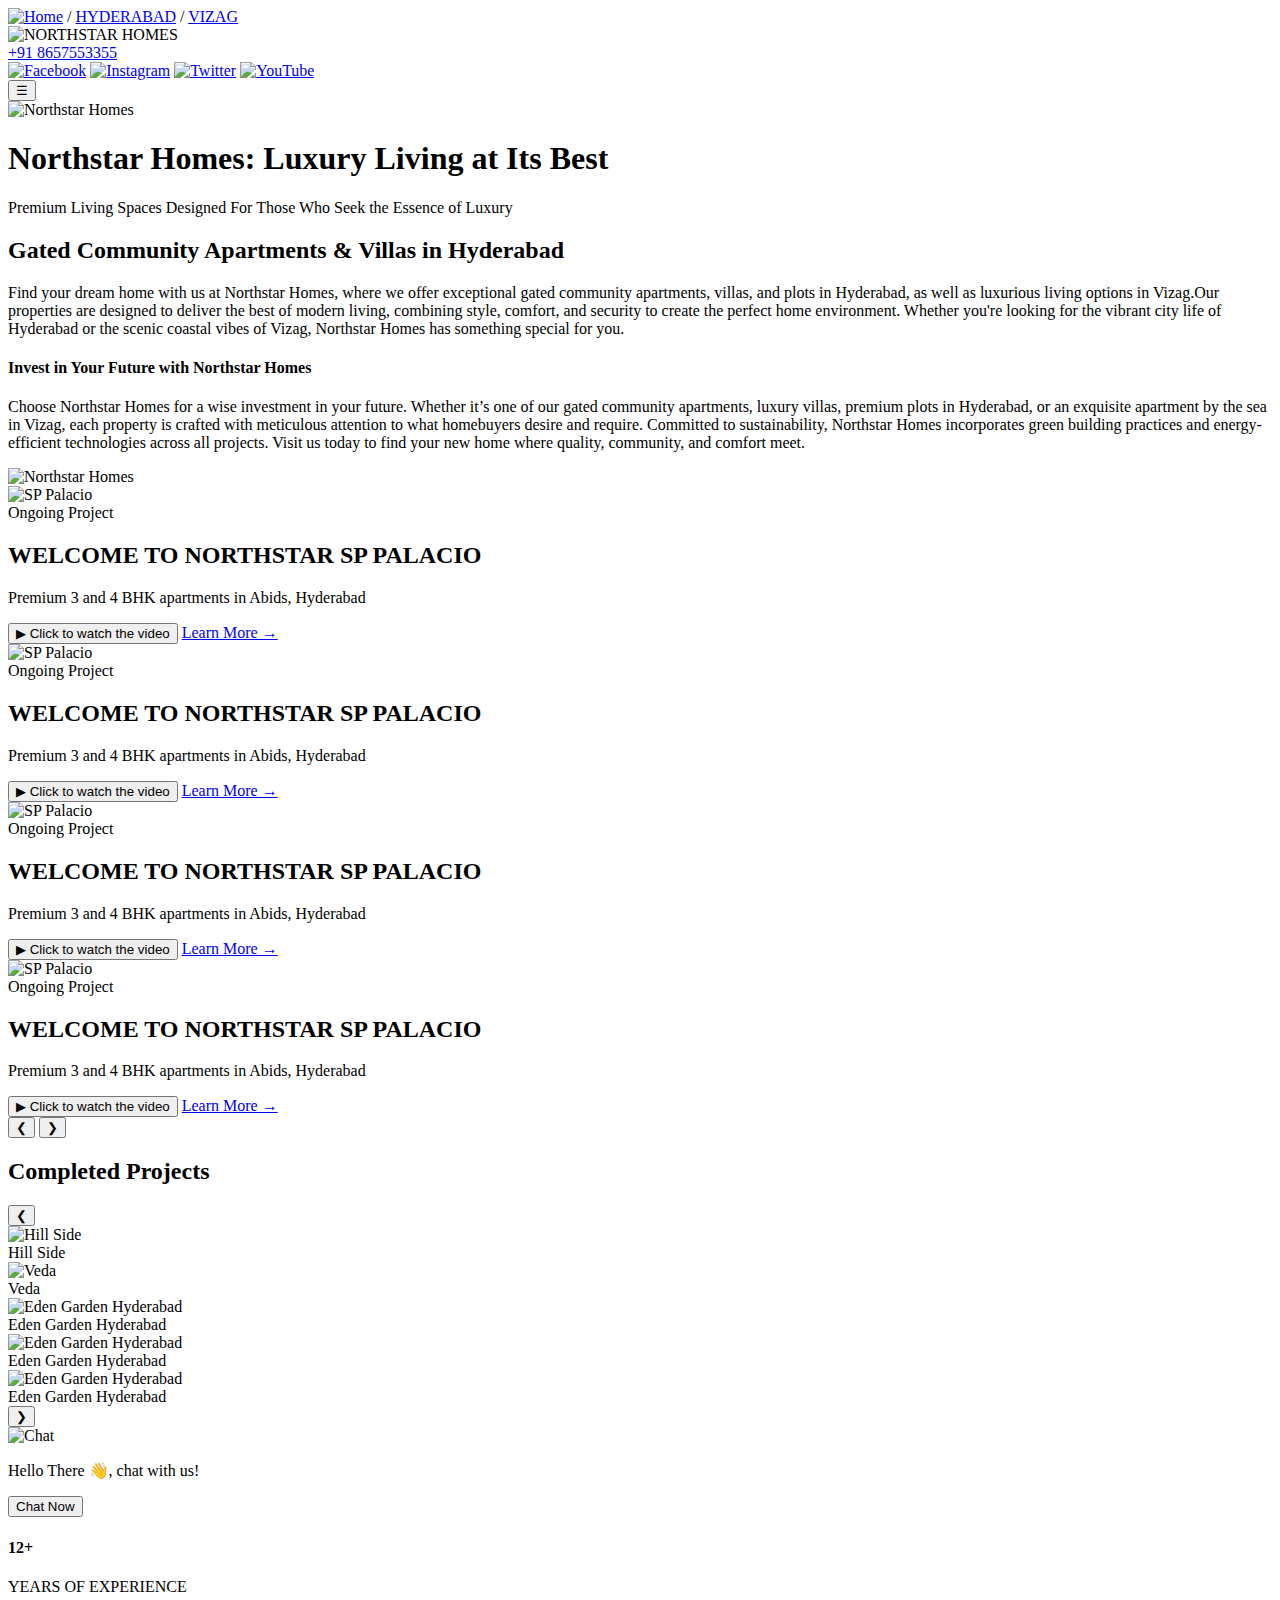
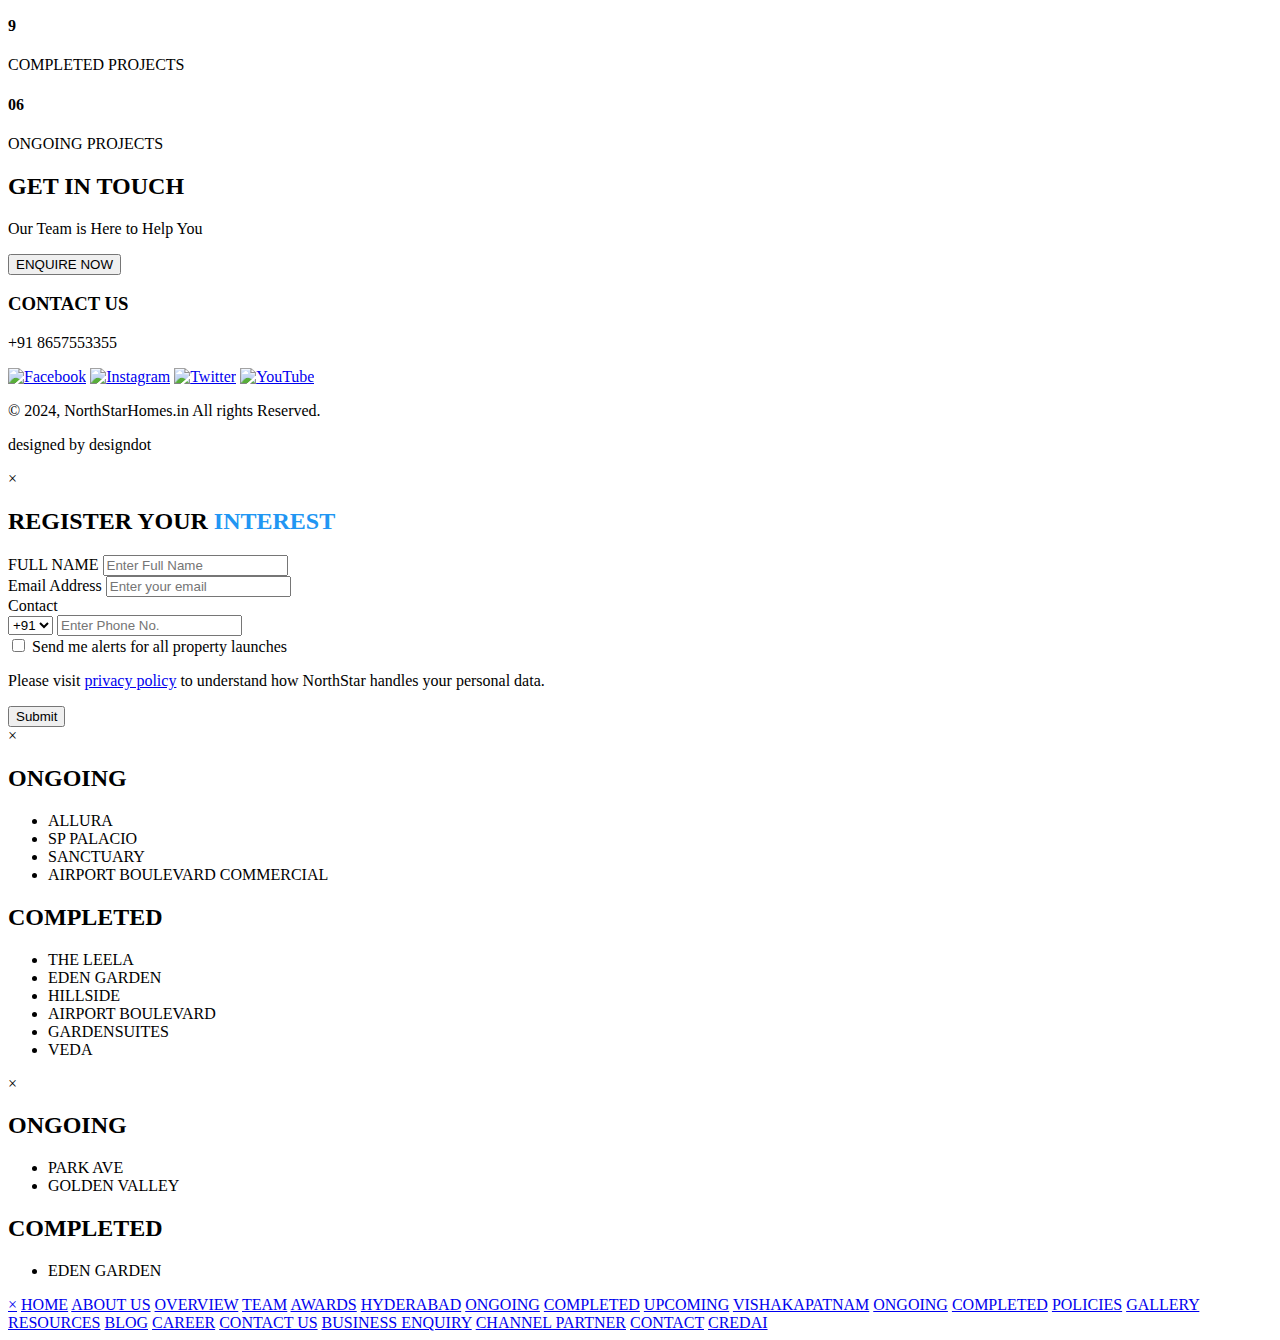
==== index.html @ 2dc0ac7d "Update index.html" ====
<!DOCTYPE html>
<html lang="en">
<head>
    <meta charset="UTF-8">
    <meta name="description" content="Northstar Homes offers luxury living spaces in Hyderabad and Vizag. Explore our premium gated community apartments, villas, and plots.">
    <meta name="keywords" content="Northstar Homes, luxury apartments, gated community, Hyderabad, Vizag, premium villas">
    <meta name="viewport" content="width=device-width, initial-scale=1.0">
    <meta property="og:title" content="Northstar Homes: Luxury Living at Its Best">
    <meta property="og:description" content="Premium Living Spaces Designed For Those Who Seek the Essence of Luxury in Hyderabad and Vizag">
    <meta property="og:image" content="https://www.northstarhomes.in/nothstar-logo_1.png">
    <meta property="og:url" content="https://www.northstarhomes.in">
    <meta property="og:type" content="website">
    <title>Northstar Homes: Luxury Living at Its Best</title>
    <link rel="stylesheet" href="star.css">
    <link rel="canonical" href="https://www.northstarhomes.in/index.html" />
    
</head>
<body>
    <header>
       
        <nav class="main-nav">
            <div class="nav-left">
             
                <a href="#" class="home-icon"><img src="home.png" alt="Home"></a>
                <span class="separator">/</span>
                <a href="hyderabad.html" id="hyderabad-link">HYDERABAD</a>
                
                
                <span class="separator">/</span>
                <a href="vizag.html" id="vizag-link">VIZAG</a>
            </div>
            <div class="nav-center">
                <img src="nothstar-logo_1.png" alt="NORTHSTAR HOMES" class="logo">
            </div>
            <div class="nav-right">
                <a href="tel:+918657553355" class="phone-number">+91 8657553355</a>
                <div class="social-icons">
                    <a href="#" class="social-icon"><img src="Face book logo.png" alt="Facebook"></a>
                    <a href="#" class="social-icon"><img src="Instagram-logo.png" alt="Instagram"></a>
                    <a href="#" class="social-icon"><img src="Twitter-logo.png" alt="Twitter"></a>
                    <a href="#" class="social-icon"><img src="Youtube-logo.png" alt="YouTube"></a>
                </div>
                <button class="menu-toggle">☰</button>
            </div>
        </nav>
         <section id="hero">
            <img src="nothstar-logo_1.png" alt="Northstar Homes" class="northstar-logo">
            
            
            <h1>Northstar Homes: Luxury Living at Its Best</h1>
            <p>Premium Living Spaces Designed For Those Who Seek the Essence of Luxury</p>
        </section>
    </header>

    <main>
       
        <section id="about">
            <div class="about-content">
                <div class="about-text">
                    <h2>Gated Community Apartments & Villas in Hyderabad</h2>
                    <p>Find your dream home with us at Northstar Homes, where we offer exceptional gated community apartments, villas, and plots in Hyderabad, as well as luxurious living options in Vizag.Our properties are designed to deliver the best of modern living, combining style, comfort, and security to create the perfect home environment. Whether you're looking for the vibrant city life of Hyderabad or the scenic coastal vibes of Vizag, Northstar Homes has something special for you.</p>
                    <h4>Invest in Your Future with Northstar Homes</h4>
                    <p>Choose Northstar Homes for a wise investment in your future. Whether it’s one of our gated community apartments, luxury villas, premium plots in Hyderabad, or an exquisite apartment by the sea in Vizag, each property is crafted with meticulous attention to what homebuyers desire and require. Committed to sustainability, Northstar Homes incorporates green building practices and energy-efficient technologies across all projects.

                        Visit us today to find your new home where quality, community, and comfort meet.</p>
                </div>
                <div class="about-image">
                    <img src="sec-one-img-_1_-.png" alt="Northstar Homes" class="northstar-home">
                </div>
            </div>
        </section>
       
        <section id="projects">
            <div class="carousel-container">
                <div class="carousel-track">
                    <div class="project-slide">
                        <img src="golden building.png" alt="SP Palacio" class="project-image">
                        <div class="project-info">
                            <span class="project-status">Ongoing Project</span>
                            <h2>WELCOME TO NORTHSTAR SP PALACIO</h2>
                            <p>Premium 3 and 4 BHK apartments in Abids, Hyderabad</p>
                            <div class="project-actions">
                                <button class="video-btn">
                                    <span class="play-icon">▶</span>
                                    Click to watch the video
                                </button>
                                <a href="#" class="learn-more-btn">Learn More →</a>
                            </div>
                        </div>
                    </div>
                    <div class="project-slide">
                        <img src="c2.png" alt="SP Palacio" class="project-image">
                        <div class="project-info">
                            <span class="project-status">Ongoing Project</span>
                            <h2>WELCOME TO NORTHSTAR SP PALACIO</h2>
                            <p>Premium 3 and 4 BHK apartments in Abids, Hyderabad</p>
                            <div class="project-actions">
                                <button class="video-btn">
                                    <span class="play-icon">▶</span>
                                    Click to watch the video
                                </button>
                                <a href="#" class="learn-more-btn">Learn More →</a>
                            </div>
                        </div>
                    </div>
                    <div class="project-slide">
                        <img src="c3.png" alt="SP Palacio" class="project-image">
                        <div class="project-info">
                            <span class="project-status">Ongoing Project</span>
                            <h2>WELCOME TO NORTHSTAR SP PALACIO</h2>
                            <p>Premium 3 and 4 BHK apartments in Abids, Hyderabad</p>
                            <div class="project-actions">
                                <button class="video-btn">
                                    <span class="play-icon">▶</span>
                                    Click to watch the video
                                </button>
                                <a href="#" class="learn-more-btn">Learn More →</a>
                            </div>
                        </div>
                    </div>
                    <div class="project-slide">
                        <img src="c4.png" alt="SP Palacio" class="project-image">
                        <div class="project-info">
                            <span class="project-status">Ongoing Project</span>
                            <h2>WELCOME TO NORTHSTAR SP PALACIO</h2>
                            <p>Premium 3 and 4 BHK apartments in Abids, Hyderabad</p>
                            <div class="project-actions">
                                <button class="video-btn">
                                    <span class="play-icon">▶</span>
                                    Click to watch the video
                                </button>
                                <a href="#" class="learn-more-btn">Learn More →</a>
                            </div>
                        </div>
                    </div>
                    <!-- Add more project slides as needed -->
                </div>
                <button class="carousel-button prev">❮</button>
                <button class="carousel-button next">❯</button>
            </div>
        </section>
        <section id="completed-projects">
            <h2>Completed Projects</h2>
            <div class="projects-carousel">
                <button class="carousel-arrow prev">❮</button>
                <div class="carousel-container">
                    <div class="carousel-track">
                        <div class="project-card">
                            <img src="1.png" alt="Hill Side">
                            <div class="project-title">Hill Side</div>
                        </div>
                        <div class="project-card">
                            <img src="2.png" alt="Veda">
                            <div class="project-title">Veda</div>
                        </div>
                        <div class="project-card">
                            <img src="3.png" alt="Eden Garden Hyderabad">
                            <div class="project-title">Eden Garden Hyderabad</div>
                        </div>
                        <div class="project-card">
                            <img src="4.png" alt="Eden Garden Hyderabad">
                            <div class="project-title">Eden Garden Hyderabad</div>
                        </div>
                        <div class="project-card">
                            <img src="5.png" alt="Eden Garden Hyderabad">
                            <div class="project-title">Eden Garden Hyderabad</div>
                        </div>
                        <!-- Add more project cards as needed -->
                    </div>
                </div>
                <button class="carousel-arrow next">❯</button>
            </div>
            <div class="chat-bot">
                <div class="chat-icon">
                  <img src="chat bot icon.png" alt="Chat">
                </div>
                <div class="chat-popup">
                  <p>Hello There 👋, chat with us!</p>
                  <button class="chat-button">Chat Now</button>
                </div>
              </div>
            
        </section>




        

        <section id="stats">
            <div class="stat">
                <h4>12+</h4>
                <p>YEARS OF EXPERIENCE</p>
            </div>
            <div class="stat">
                <h4>9</h4>
                <p>COMPLETED PROJECTS</p>
            </div>
            <div class="stat">
                <h4>06</h4>
                <p>ONGOING PROJECTS</p>
            </div>
            <!-- Add more stats as needed -->
        </section>
    </main>
    <section id="get-in-touch">
        <h2>GET IN TOUCH</h2>
        <p>Our Team is Here to Help You</p>
        <button class="enquire-btn" onclick="window.location.href='contact.html'">ENQUIRE NOW</button>
    </section>

    <footer>
        <div class="footer-content">
            <div class="contact-info">
                <h3>CONTACT US</h3>
                <p>+91 8657553355</p>
            </div>
            <div class="social-links">
                <a href="#" class="social-icon"><img src="Face book logo.png" alt="Facebook"></a>
                <a href="#" class="social-icon"><img src="Instagram-logo.png" alt="Instagram"></a>
                <a href="#" class="social-icon"><img src="Twitter-logo.png" alt="Twitter"></a>
                <a href="#" class="social-icon"><img src="youtube-logo.png" alt="YouTube"></a>
            </div>
            <p class="copyright">&copy; 2024, NorthStarHomes.in All rights Reserved.</p>
            <p class="designer">designed by designdot</p>
        </div>
       
    </footer>
    <div id="popup-overlay" class="popup-overlay">
        <div class="popup-content">
          <span class="close-btn">&times;</span>
          <h2>REGISTER YOUR <span style="color: #2196F3;">INTEREST</span></h2>
          <form id="interest-form">
            <div class="form-group">
              <label for="fullName">FULL NAME</label>
              <input type="text" id="fullName" name="fullName" placeholder="Enter Full Name" required>
            </div>
            <div class="form-group">
              <label for="email">Email Address</label>
              <input type="email" id="email" name="email" placeholder="Enter your email" required>
            </div>
            <div class="form-group">
              <label for="phone">Contact</label>
              <div class="phone-input">
                <select id="countryCode" name="countryCode">
                  <option value="+91">+91</option>
                  <!-- Add more country codes as needed -->
                </select>
                <input type="tel" id="phone" name="phone" placeholder="Enter Phone No." required>
              </div>
            </div>
            <div class="form-group">
              <label class="checkbox-container">
                <input type="checkbox" name="alerts" id="alerts">
                <span class="checkmark"></span>
                Send me alerts for all property launches
              </label>
            </div>
            <p class="privacy-policy">Please visit <a href="#">privacy policy</a> to understand how NorthStar handles your personal data.</p>
            <button type="submit" class="submit-btn">Submit</button>
          </form>
        </div>
      </div>
      <div id="projects-popup" class="popup">
        <div class="popup-content">
          <span class="close">&times;</span>
          <h2>ONGOING</h2>
          <ul>
            <li>ALLURA</li>
            <li>SP PALACIO</li>
            <li>SANCTUARY</li>
            <li>AIRPORT BOULEVARD COMMERCIAL</li>
          </ul>
          <h2>COMPLETED</h2>
          <ul>
            <li>THE LEELA</li>
            <li>EDEN GARDEN</li>
            <li>HILLSIDE</li>
            <li>AIRPORT BOULEVARD</li>
            <li>GARDENSUITES</li>
            <li>VEDA</li>
          </ul>
        </div>
      </div>
      <div id="vizag-popup" class="popup">
        <div class="popup-content">
          <span class="close">&times;</span>
          <h2>ONGOING</h2>
          <ul>
            <li>PARK AVE</li>
            <li>GOLDEN VALLEY</li>
          </ul>
          <h2>COMPLETED</h2>
          <ul>
            <li>EDEN GARDEN</li>
          </ul>
        </div>
      </div>
      <div id="side-menu" class="side-menu">
        <a href="javascript:void(0)" class="close-btn">&times;</a>
        <a href="#">HOME</a>
        <a href="#">ABOUT US</a>
        <a href="#">OVERVIEW</a>
        <a href="#">TEAM</a>
        <a href="#">AWARDS</a>
        <a href="#">HYDERABAD</a>
        <a href="#">ONGOING</a>
        <a href="#">COMPLETED</a>
        <a href="#">UPCOMING</a>
        <a href="#">VISHAKAPATNAM</a>
        <a href="#">ONGOING</a>
        <a href="#">COMPLETED</a>
        <a href="#">POLICIES</a>
        <a href="#">GALLERY</a>
        <a href="#">RESOURCES</a>
        <a href="#">BLOG</a>
        <a href="#">CAREER</a>
        <a href="#">CONTACT US</a>
        <a href="#">BUSINESS ENQUIRY</a>
        <a href="#">CHANNEL PARTNER</a>
        <a href="#">CONTACT</a>
        <a href="#">CREDAI</a>
      </div>

</body>
<script>
    document.addEventListener('DOMContentLoaded', function() {
    // Ongoing Projects Carousel
    const ongoingTrack = document.querySelector('#projects .carousel-track');
    const ongoingSlides = document.querySelectorAll('#projects .project-slide');
    const ongoingPrevButton = document.querySelector('#projects .carousel-button.prev');
    const ongoingNextButton = document.querySelector('#projects .carousel-button.next');
    
    // Completed Projects Carousel
    const completedTrack = document.querySelector('#completed-projects .carousel-track');
    const completedCards = document.querySelectorAll('#completed-projects .project-card');
    const completedPrevButton = document.querySelector('#completed-projects .carousel-arrow.prev');
    const completedNextButton = document.querySelector('#completed-projects .carousel-arrow.next');
    
    let ongoingIndex = 0;
    let completedIndex = 0;

    // Function to update ongoing projects carousel
    function updateOngoingCarousel() {
        ongoingTrack.style.transform = `translateX(-${ongoingIndex * 100}%)`;
    }

    // Function to update completed projects carousel
    function updateCompletedCarousel() {
        const cardWidth = completedCards[0].offsetWidth + 20; // 20px for margins
        completedTrack.style.transform = `translateX(-${completedIndex * cardWidth}px)`;
    }

    // Ongoing projects carousel navigation
    ongoingPrevButton.addEventListener('click', () => {
        ongoingIndex = (ongoingIndex - 1 + ongoingSlides.length) % ongoingSlides.length;
        updateOngoingCarousel();
    });

    ongoingNextButton.addEventListener('click', () => {
        ongoingIndex = (ongoingIndex + 1) % ongoingSlides.length;
        updateOngoingCarousel();
    });

    // Completed projects carousel navigation
    completedPrevButton.addEventListener('click', () => {
        if (completedIndex > 0) {
            completedIndex--;
            updateCompletedCarousel();
        }
    });

    completedNextButton.addEventListener('click', () => {
        if (completedIndex < completedCards.length - 3) {
            completedIndex++;
            updateCompletedCarousel();
        }
    });

    // Autoplay function for ongoing projects carousel
    function autoplayOngoing() {
        ongoingIndex = (ongoingIndex + 1) % ongoingSlides.length;
        updateOngoingCarousel();
    }

    // Autoplay function for completed projects carousel
    function autoplayCompleted() {
        if (completedIndex < completedCards.length - 3) {
            completedIndex++;
        } else {
            completedIndex = 0;
        }
        updateCompletedCarousel();
    }


    // Set interval for autoplay (change slide every 5 seconds)
    const ongoingAutoplay = setInterval(autoplayOngoing, 5000);
    const completedAutoplay = setInterval(autoplayCompleted, 5000);

    // Pause autoplay on hover for ongoing projects carousel
    ongoingTrack.addEventListener('mouseenter', () => clearInterval(ongoingAutoplay));
    ongoingTrack.addEventListener('mouseleave', () => ongoingAutoplay = setInterval(autoplayOngoing, 5000));

    // Pause autoplay on hover for completed projects carousel
    completedTrack.addEventListener('mouseenter', () => clearInterval(completedAutoplay));
    completedTrack.addEventListener('mouseleave', () => completedAutoplay = setInterval(autoplayCompleted, 5000));
});
document.querySelector('.chat-icon').addEventListener('click', function() {
  document.querySelector('.chat-popup').style.display = 'block';
});

document.querySelector('.chat-button').addEventListener('click', function() {
  // Add your chat functionality here
  alert('Chat functionality would open here');
});
document.addEventListener('DOMContentLoaded', function() {
  const learnMoreButtons = document.querySelectorAll('.learn-more-btn');
  const popup = document.getElementById('popup-overlay');
  const closeBtn = document.querySelector('.close-btn');

  learnMoreButtons.forEach(button => {
    button.addEventListener('click', function(e) {
      e.preventDefault();
      popup.style.display = 'block';
    });
  });

  closeBtn.addEventListener('click', function() {
    popup.style.display = 'none';
  });

  window.addEventListener('click', function(e) {
    if (e.target === popup) {
      popup.style.display = 'none';
    }
  });

  document.getElementById('interest-form').addEventListener('submit', function(e) {
    e.preventDefault();
    // Handle form submission here
    console.log('Form submitted');
    popup.style.display = 'none';
  });
});
document.addEventListener('DOMContentLoaded', function() {
  var hyderabadLink = document.getElementById('hyderabad-link');
  var popup = document.getElementById('projects-popup');
  var closeBtn = popup.querySelector('.close');

  hyderabadLink.addEventListener('click', function(e) {
    e.preventDefault();
    popup.style.display = 'block';
  });

  closeBtn.addEventListener('click', function() {
    popup.style.display = 'none';
  });

  window.addEventListener('click', function(e) {
    if (e.target == popup) {
      popup.style.display = 'none';
    }
  });
});
document.addEventListener('DOMContentLoaded', function() {
  var hyderabadLink = document.getElementById('hyderabad-link');
  var vizagLink = document.getElementById('vizag-link');
  var hyderabadPopup = document.getElementById('projects-popup');
  var vizagPopup = document.getElementById('vizag-popup');

  function showPopup(popup) {
    popup.style.display = 'block';
  }

  function hidePopup(popup) {
    popup.style.display = 'none';
  }

  hyderabadLink.addEventListener('click', function(e) {
    e.preventDefault();
    showPopup(hyderabadPopup);
  });

  vizagLink.addEventListener('click', function(e) {
    e.preventDefault();
    showPopup(vizagPopup);
  });

  [hyderabadPopup, vizagPopup].forEach(function(popup) {
    var closeBtn = popup.querySelector('.close');
    closeBtn.addEventListener('click', function() {
      hidePopup(popup);
    });

    window.addEventListener('click', function(e) {
      if (e.target == popup) {
        hidePopup(popup);
      }
    });
  });
});
document.addEventListener('DOMContentLoaded', function() {
  var menuToggle = document.querySelector('.menu-toggle');
  var sideMenu = document.getElementById('side-menu');
  var closeBtn = document.querySelector('.close-btn');
  var closeBtn = sideMenu.querySelector('.close-btn');

  menuToggle.addEventListener('click', function() {
    sideMenu.style.width = '250px';
  });

  closeBtn.addEventListener('click', function() {
    sideMenu.style.width = '0';
  });

  // Close the menu if clicked outside
  window.addEventListener('click', function(e) {
    if (!sideMenu.contains(e.target) && e.target !== menuToggle) {
      sideMenu.style.width = '0';
    }
  });
});
type="application/ld+json">
    {
      "@context": "https://schema.org",
      "@type": "RealEstateAgent",
      "name": "Northstar Homes",
      "description": "Luxury living spaces in Hyderabad and Vizag",
      "url": "https://www.northstarhomes.in",
      "telephone": "+918657553355",
      "address": {
        "@type": "PostalAddress",
        "addressLocality": "Hyderabad",
        "addressRegion": "Telangana",
        "addressCountry": "IN"
      }
    }
    

      
    
    
    </script>
    <script async src="https://www.googletagmanager.com/gtag/js?id=GA_MEASUREMENT_ID"></script>
    <script>
      window.dataLayer = window.dataLayer || [];
      function gtag(){dataLayer.push(arguments);}
      gtag('js', new Date());

      gtag('config', 'GA_MEASUREMENT_ID');
    </script>

</html>
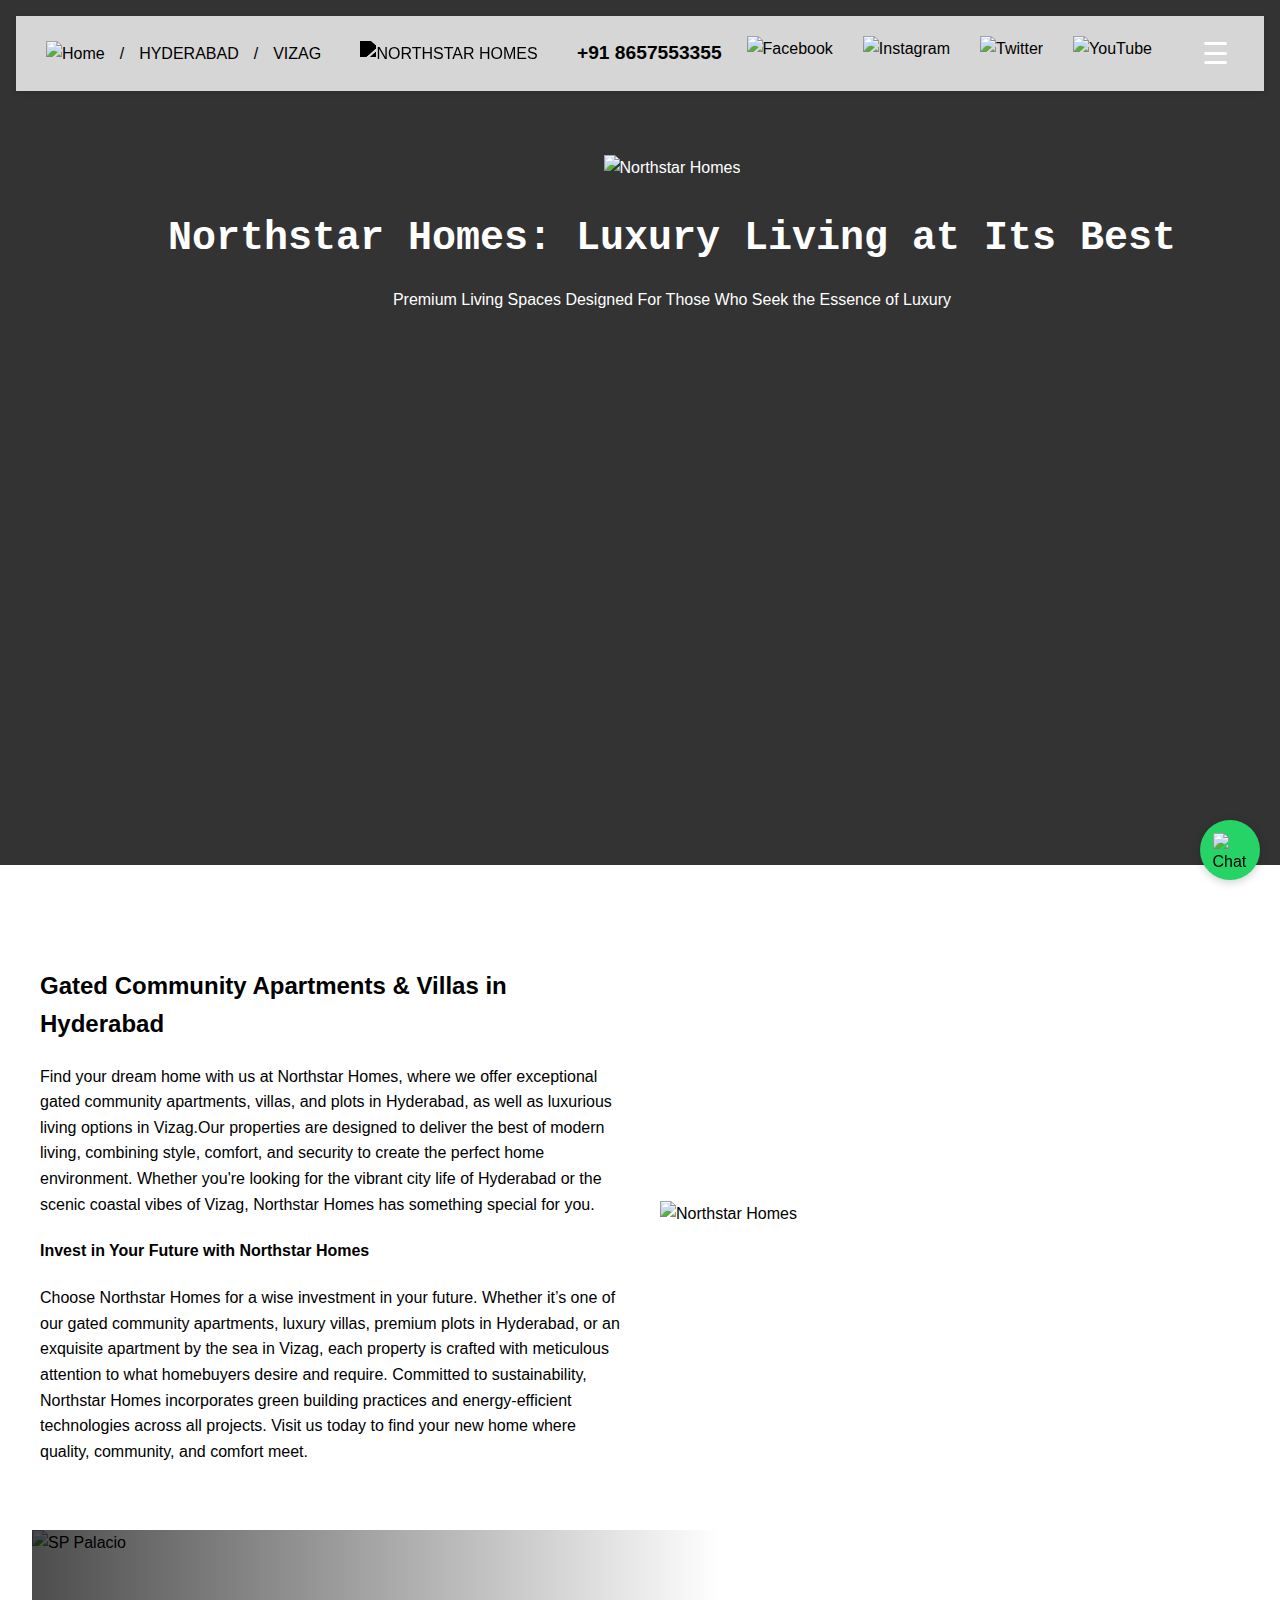
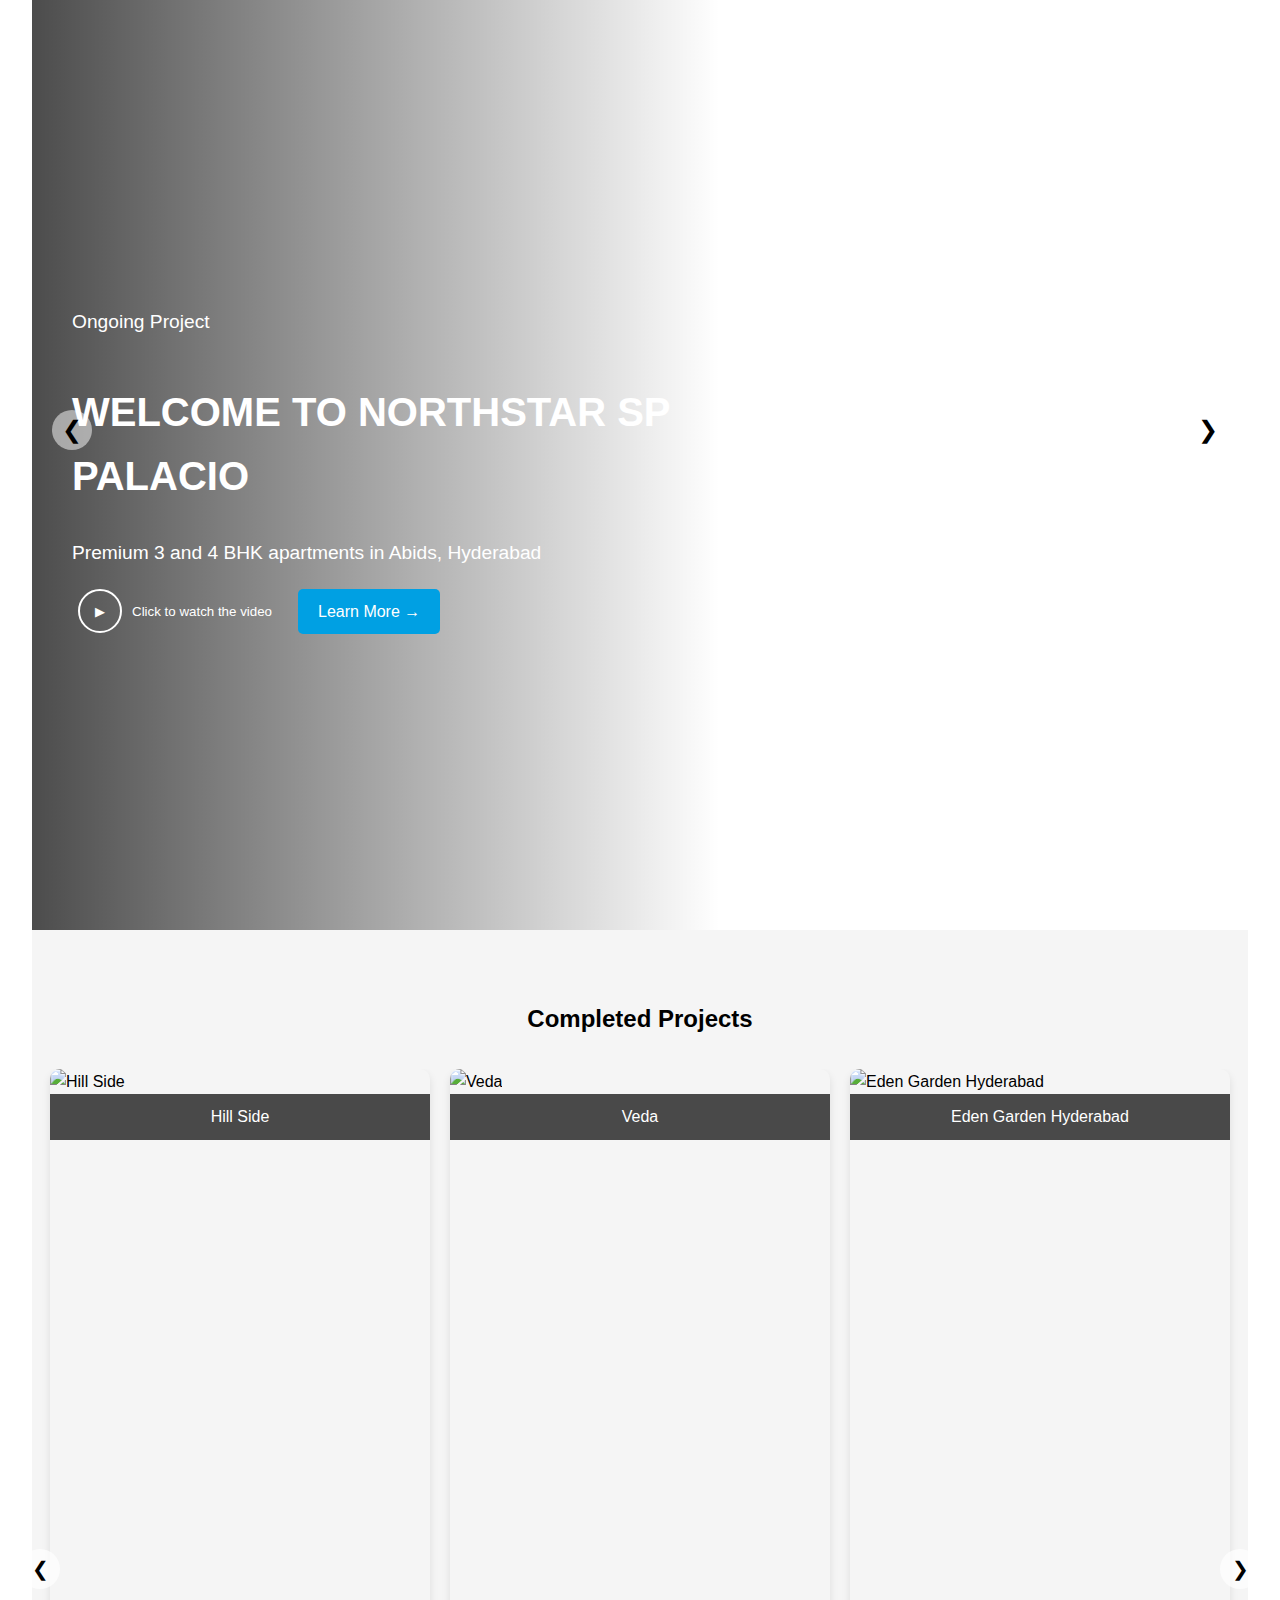
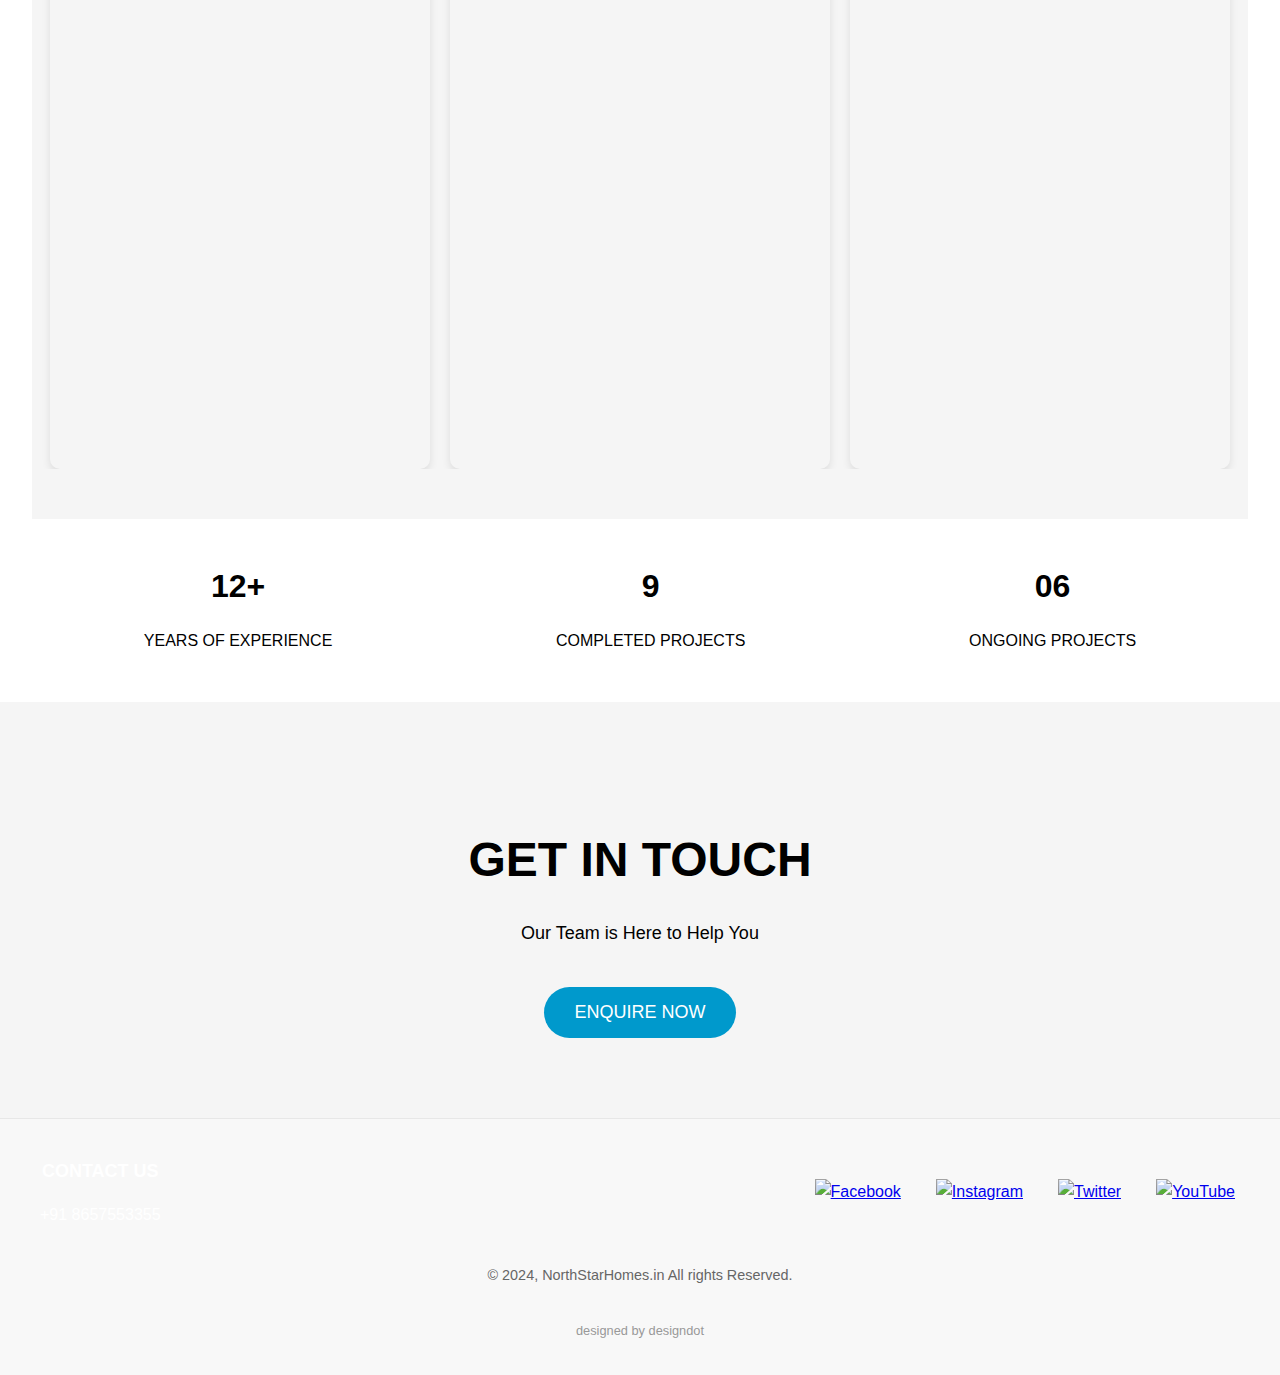
==== commit d3236dbf: "Updated my course" ====
--- a/index.html
+++ b/index.html
@@ -551,4 +551,4 @@
       gtag('config', 'GA_MEASUREMENT_ID');
     </script>
 
-</html>
+</html>--- a/star.css
+++ b/star.css
@@ -0,0 +1,1348 @@
+body {
+    font-family: Arial, sans-serif;
+    line-height: 1.6;
+    margin: 0;
+    padding: 0;
+}
+
+header {
+    background-color: #333;
+    color: transparent;
+    padding: 1rem;
+}
+
+nav ul {
+    list-style-type: none;
+    padding: 0;
+}
+
+nav ul li {
+    display: inline;
+    margin-right: 1rem;
+}
+
+nav ul li a {
+    color: #fff;
+    text-decoration: none;
+}
+
+.contact-info {
+    float: right;
+}
+
+main {
+    padding: 2rem;
+}
+
+#hero {
+    background-image: url('back\ img.png');
+    background-size: cover;
+    height: 70vh;
+    width: 100%;
+    
+    color: rgb(255, 255, 255);
+    padding: 4rem 2rem;
+    text-align: center;
+}
+#hero {
+    position: relative;
+    overflow: hidden;
+    
+}
+
+#hero::before {
+    content: '';
+    position: absolute;
+    top: 0;
+    left: 0;
+    right: 0;
+    bottom: 0;
+    background-image: url('back\ img.png');
+    background-size: cover;
+    background-position: center top;
+    animation: moveTopToBottom 20s linear infinite;
+    z-index: -1;
+}
+
+@keyframes moveTopToBottom {
+    0% {
+        background-position: center top;
+    }
+    100% {
+        background-position: center bottom;
+    }
+}
+
+
+
+@keyframes zoomEffect {
+    0% {
+        transform: scale(1);
+    }
+    100% {
+        transform: scale(1.5);
+    }
+}
+
+
+
+#hero h1 {
+    font-size: 2.5rem;
+    margin-bottom: 1rem;
+    font-weight: bold;
+    font-family: 'Courier New', Courier, monospace;
+
+}
+
+#projects {
+    position: relative;
+}
+
+.carousel-container {
+    position: relative;
+    width: 100%;
+    height: 1000px; /* Adjust as needed */
+    overflow: hidden;
+}
+
+.carousel-track {
+    display: flex;
+    transition: transform 0.5s ease;
+    height: 100%;
+}
+
+.project-slide {
+    flex: 0 0 100%;
+    position: relative;
+    height: 100%;
+}
+
+.project-image {
+    width: 100%;
+    height: 100%;
+    object-fit: cover;
+}
+
+.project-info {
+    position: absolute;
+    top: 0;
+    left: 0;
+    padding: 40px;
+    color: white;
+    background: linear-gradient(to right, rgba(0,0,0,0.7) 0%, rgba(0,0,0,0) 100%);
+    width: 50%;
+    height: 100%;
+    display: flex;
+    flex-direction: column;
+    justify-content: center;
+}
+
+.project-status {
+    font-size: 1.2em;
+    margin-bottom: 10px;
+}
+
+.project-info h2 {
+    font-size: 2.5em;
+    margin-bottom: 10px;
+}
+
+.project-info p {
+    font-size: 1.2em;
+    margin-bottom: 20px;
+}
+
+.project-actions {
+    display: flex;
+    align-items: center;
+}
+
+.video-btn {
+    background: none;
+    border: none;
+    color: white;
+    display: flex;
+    align-items: center;
+    cursor: pointer;
+    margin-right: 20px;
+}
+
+.play-icon {
+    width: 40px;
+    height: 40px;
+    border: 2px solid white;
+    border-radius: 50%;
+    display: flex;
+    align-items: center;
+    justify-content: center;
+    margin-right: 10px;
+}
+
+.learn-more-btn {
+    background-color: #00a0e3;
+    color: white;
+    text-decoration: none;
+    padding: 10px 20px;
+    border-radius: 5px;
+}
+
+.carousel-button {
+    position: absolute;
+    top: 50%;
+    transform: translateY(-50%);
+    background: rgba(255, 255, 255, 0.5);
+    color: black;
+    border: none;
+    width: 40px;
+    height: 40px;
+    border-radius: 50%;
+    font-size: 1.5em;
+    cursor: pointer;
+}
+
+.carousel-button.prev {
+    left: 20px;
+}
+
+.carousel-button.next {
+    right: 20px;
+}
+.btn {
+    background-color: #333;
+    color: #fff;
+    display: inline-block;
+    padding: 0.5rem 1rem;
+    text-decoration: none;
+}
+
+#stats {
+    display: flex;
+    justify-content: space-around;
+    text-align: center;
+}
+
+.stat h4 {
+    font-size: 2rem;
+    margin-bottom: 0.5rem;
+}
+
+footer {
+    background-color: #333;
+    color: #fff;
+    padding: 1rem;
+    text-align: center;
+}
+#about {
+    padding: 50px 0;
+}
+
+.about-content {
+    display: flex;
+    align-items: center;
+    max-width: 1200px;
+    margin: 0 auto;
+    gap: 40px;
+}
+
+.about-text {
+    flex: 1;
+}
+
+.about-image {
+    flex: 1;
+}
+
+.northstar-home {
+    width: 100%;
+    height: auto;
+    max-width: 100%;
+}
+
+@media (max-width: 768px) {
+    .about-content {
+        flex-direction: column;
+    }
+}
+#completed-projects {
+    padding: 50px 0;
+    background-color: #f5f5f5;
+}
+
+#completed-projects h2 {
+    text-align: center;
+    margin-bottom: 30px;
+}
+
+.projects-carousel {
+    position: relative;
+    max-width: 1200px;
+    margin: 0 auto;
+}
+
+.carousel-container {
+    overflow: hidden;
+}
+
+.carousel-track {
+    display: flex;
+    transition: transform 0.5s ease;
+}
+
+.project-card {
+    flex: 0 0 calc(33.333% - 20px);
+    margin: 0 10px;
+    border-radius: 10px;
+    overflow: hidden;
+    box-shadow: 0 4px 8px rgba(0,0,0,0.1);
+}
+
+.project-card img {
+    width: 100%;
+    height: 90%;
+    object-fit: cover;
+}
+
+.project-title {
+    background-color: rgba(0,0,0,0.7);
+    color: white;
+    padding: 10px;
+    text-align: center;
+}
+
+.carousel-arrow {
+    position: absolute;
+    top: 50%;
+    transform: translateY(-50%);
+    background-color: rgba(255,255,255,0.7);
+    border: none;
+    width: 40px;
+    height: 40px;
+    border-radius: 50%;
+    font-size: 20px;
+    cursor: pointer;
+    z-index: 10;
+}
+
+.carousel-arrow.prev {
+    left: -20px;
+}
+
+.carousel-arrow.next {
+    right: -20px;
+}
+
+@media (max-width: 768px) {
+    .project-card {
+        flex: 0 0 calc(100% - 20px);
+    }
+}
+/* Get in Touch Section */
+#get-in-touch {
+    text-align: center;
+    padding: 80px 0;
+    background-color: #f5f5f5;
+}
+
+#get-in-touch h2 {
+    font-size: 48px;
+    margin-bottom: 20px;
+}
+
+#get-in-touch p {
+    font-size: 18px;
+    margin-bottom: 40px;
+}
+
+.enquire-btn {
+    background-color: #0099cc;
+    color: white;
+    border: none;
+    padding: 15px 30px;
+    font-size: 18px;
+    cursor: pointer;
+    border-radius: 30px;
+    transition: background-color 0.3s ease;
+}
+
+.enquire-btn:hover {
+    background-color: #007aa3;
+}
+
+/* Footer Styles */
+footer {
+    background-color: #333;
+    color: white;
+    padding: 40px 0;
+}
+
+.footer-content {
+    max-width: 1200px;
+    margin: 0 auto;
+    display: flex;
+    flex-wrap: wrap;
+    justify-content: space-between;
+    align-items: center;
+}
+
+.contact-info h3 {
+    font-size: 18px;
+    margin-bottom: 10px;
+}
+
+.contact-info p {
+    font-size: 16px;
+}
+
+.social-links {
+    display: flex;
+    gap: 15px;
+}
+
+.social-icon img {
+    width: 24px;
+    height: 24px;
+}
+
+.copyright, .designer {
+    width: 100%;
+    text-align: center;
+    margin-top: 20px;
+    font-size: 14px;
+}
+
+.designer {
+    color: #999;
+}
+
+/* Responsive adjustments */
+@media (max-width: 768px) {
+    .footer-content {
+        flex-direction: column;
+        text-align: center;
+    }
+
+    .social-links {
+        margin-top: 20px;
+    }
+}
+.main-nav {
+    display: flex;
+    justify-content: space-between;
+    align-items: center;
+    padding: 10px 20px;
+    background-color: rgba(0, 0, 0, 0.5);
+    color: white;
+}
+
+.nav-left, .nav-right {
+    display: flex;
+    align-items: center;
+}
+
+.nav-left a, .nav-right a {
+    color: white;
+    text-decoration: none;
+    margin: 0 10px;
+}
+
+.separator {
+    margin: 0 5px;
+}
+
+.logo {
+    height: 40px;
+}
+
+.phone-number {
+    font-weight: bold;
+    margin-right: 20px;
+}
+
+.social-icons {
+    display: flex;
+}
+
+.social-icon img {
+    width: 20px;
+    height: 20px;
+    margin: 0 5px;
+}
+
+.menu-toggle {
+    background: white;
+    border: none;
+    color: black;
+    font-size: 24px;
+    cursor: pointer;
+    margin-left: 20px;
+}
+
+/* Responsive adjustments */
+@media (max-width: 768px) {
+    .nav-left a:not(.home-icon), .nav-center, .social-icons {
+        display: none;
+        width: 100%;
+        justify-content: space-between;
+        align-items: center;
+        padding: 10px 20px;
+        margin: 0;
+        padding: 0;
+
+    }
+    
+    .main-nav {
+        justify-content: space-between;
+    }
+    
+    .nav-right {
+        flex-grow: 1;
+        justify-content: flex-end;
+    }
+}
+.main-nav {
+    display: flex;
+    justify-content: space-between;
+    align-items: center;
+    padding: 10px 20px;
+    background-color: white;
+    color: black;
+    box-shadow: 0 2px 5px rgba(0, 0, 0, 0.1);
+}
+
+.nav-left, .nav-right {
+    display: flex;
+    align-items: center;
+}
+
+.nav-left a, .nav-right a {
+    color: black;
+    text-decoration: none;
+    margin: 0 10px;
+}
+
+.separator {
+    margin: 0 5px;
+    color: black;
+}
+
+.logo {
+    height: 40px;
+}
+
+.phone-number {
+    font-weight: bold;
+    margin-right: 20px;
+    color: black;
+}
+
+.social-icons {
+    display: flex;
+}
+
+.social-icon img {
+    width: 20px;
+    height: 20px;
+    margin: 0 5px;
+}
+
+.menu-toggle {
+    background: none;
+    border: none;
+    color: black;
+    font-size: 24px;
+    cursor: pointer;
+    margin-left: 20px;
+}
+
+/* Responsive adjustments */
+@media (max-width: 768px) {
+    .nav-left a:not(.home-icon), .nav-center, .social-icons {
+        display: none;
+        
+    }
+    
+    .main-nav {
+        justify-content: space-between;
+    }
+    
+    .nav-right {
+        flex-grow: 1;
+        justify-content: flex-end;
+    }
+}
+.logo {
+    height: 40px;
+    width: auto;
+    object-fit: contain;
+    filter: brightness(0) saturate(100%);
+}
+.header-hero {
+    background-image: url('your-background-image.jpg');
+    background-size: cover;
+    background-position: center;
+    background-repeat: no-repeat;
+}
+
+.main-nav {
+    display: flex;
+    justify-content: space-between;
+    align-items: center;
+    padding: 10px 20px;
+    background-color: rgba(255, 255, 255, 0.8); /* semi-transparent white */
+    color: black;
+}
+.chat-bot {
+    position: fixed;
+    bottom: 20px;
+    right: 20px;
+    z-index: 1000;
+  }
+  
+  .chat-icon {
+    width: 60px;
+    height: 60px;
+    border-radius: 50%;
+    background-color: #25D366;
+    display: flex;
+    justify-content: center;
+    align-items: center;
+    cursor: pointer;
+    box-shadow: 0 2px 10px rgba(0,0,0,0.2);
+  }
+  
+  .chat-icon img {
+    width: 35px;
+    height: 35px;
+  }
+  
+  .chat-popup {
+    position: absolute;
+    bottom: 80px;
+    right: 0;
+    background-color: white;
+    padding: 15px;
+    border-radius: 10px;
+    box-shadow: 0 2px 10px rgba(0,0,0,0.2);
+    display: none;
+  }
+  
+  .chat-popup p {
+    margin: 0 0 10px 0;
+  }
+  
+  .chat-button {
+    background-color: #0084FF;
+    color: white;
+    border: none;.header-hero {
+        position: relative;
+        overflow: hidden;
+    }
+    
+    .animated-background {
+        position: absolute;
+        top: 0;
+        left: 0;
+        right: 0;
+        bottom: 0;
+        background-image: url('your-background-image.jpg');
+        background-size: cover;
+        background-position: center;
+        animation: moveBackground 40s linear infinite;
+    }
+    
+    @keyframes moveBackground {
+        0% {
+            transform: scale(1.1) translate(0, 0);
+        }
+        50% {
+            transform: scale(1.1) translate(-5%, -5%);
+        }
+        100% {
+            transform: scale(1.1) translate(0, 0);
+        }
+    }
+    
+    .main-nav {
+        position: relative;
+        z-index: 1;
+        /* Your existing nav styles */
+    }
+    
+    #hero {
+        position: relative;
+        z-index: 1;
+        /* Your existing hero styles */
+    }
+    
+    .hero-logo {
+        max-width: 300px;
+        width: 100%;
+        height: auto;
+        margin-bottom: 30px;
+        filter: brightness(0) saturate(100%); /* This makes the logo black */
+    }
+    padding: 8px 15px;
+    border-radius: 5px;
+    cursor: pointer;
+  }
+  .header-hero {
+    position: relative;
+    overflow: hidden;
+}
+
+.animated-background {
+    position: absolute;
+    top: 0;
+    left: 0;
+    right: 0;
+    bottom: 0;
+    background-image: url('your-background-image.jpg');
+    background-size: cover;
+    background-position: center;
+    animation: moveBackground 40s linear infinite;
+}
+
+@keyframes moveBackground {
+    0% {
+        transform: scale(1.1) translate(0, 0);
+    }
+    50% {
+        transform: scale(1.1) translate(-5%, -5%);
+    }
+    100% {
+        transform: scale(1.1) translate(0, 0);
+    }
+}
+
+.main-nav {
+    position: relative;
+    z-index: 1;
+    /* Your existing nav styles */
+}
+
+#hero {
+    position: relative;
+    z-index: 1;
+    /* Your existing hero styles */
+}
+
+.hero-logo {
+    max-width: 300px;
+    width: 100%;
+    height: auto;
+    margin-bottom: 30px;
+    filter: brightness(0) saturate(100%); /* This makes the logo black */
+}
+#hyderabad-projects {
+    padding: 50px 20px;
+    color: white;
+    background-color: black;
+}
+
+#hyderabad-projects h1 {
+    text-align: center;
+    margin-bottom: 30px;
+}
+
+.project-list {
+    max-width: 800px;
+    margin: 0 auto;
+}
+
+.project-list h2 {
+    margin-top: 30px;
+}
+
+.project-list ul {
+    list-style-type: none;
+    padding-left: 20px;
+}
+
+.project-list li {
+    margin-bottom: 10px;
+    font-size: 18px;
+}
+#vizag-projects {
+    padding: 50px 20px;
+    color: white;
+    background-color: black;
+}
+
+#vizag-projects h1 {
+    text-align: center;
+    margin-bottom: 30px;
+}
+
+.project-list {
+    max-width: 800px;
+    margin: 0 auto;
+}
+
+.project-list h2 {
+    margin-top: 30px;
+    font-size: 2.5em;
+    font-weight: bold;
+}
+
+.project-list ul {
+    list-style-type: none;
+    padding-left: 20px;
+}
+
+.project-list li {
+    margin-bottom: 10px;
+    font-size: 1.5em;
+}
+.popup-overlay {
+    display: none;
+    position: fixed;
+    top: 0;
+    left: 0;
+    width: 100%;
+    height: 100%;
+    background-color: rgba(0, 0, 0, 0.7);
+    z-index: 1000;
+  }
+  
+  .popup-content {
+    position: absolute;
+    top: 50%;
+    left: 50%;
+    transform: translate(-50%, -50%);
+    background-color: white;
+    padding: 20px;
+    border-radius: 5px;
+    width: 80%;
+    max-width: 500px;
+  }
+  
+  .close-btn {
+    position: absolute;
+    top: 10px;
+    right: 10px;
+    font-size: 24px;
+    cursor: pointer;
+  }
+  
+  .form-group {
+    margin-bottom: 15px;
+  }
+  
+  label {
+    display: block;
+    margin-bottom: 5px;
+  }
+  
+  input[type="text"],
+  input[type="email"],
+  input[type="tel"],
+  select {
+    width: 100%;
+    padding: 8px;
+    border: 1px solid #ddd;
+    border-radius: 4px;
+  }
+  
+  .phone-input {
+    display: flex;
+  }
+  
+  #countryCode {
+    width: 80px;
+    margin-right: 10px;
+  }
+  
+  .checkbox-container {
+    display: block;
+    position: relative;
+    padding-left: 35px;
+    margin-bottom: 12px;
+    cursor: pointer;
+    user-select: none;
+  }
+  
+  .checkbox-container input {
+    position: absolute;
+    opacity: 0;
+    cursor: pointer;
+  }
+  
+  .checkmark {
+    position: absolute;
+    top: 0;
+    left: 0;
+    height: 25px;
+    width: 25px;
+    background-color: #eee;
+    border-radius: 4px;
+  }
+  
+  .checkbox-container:hover input ~ .checkmark {
+    background-color: #ccc;
+  }
+  
+  .checkbox-container input:checked ~ .checkmark {
+    background-color: #2196F3;
+  }
+  
+  .checkmark:after {
+    content: "";
+    position: absolute;
+    display: none;
+  }
+  
+  .checkbox-container input:checked ~ .checkmark:after {
+    display: block;
+  }
+  
+  .checkbox-container .checkmark:after {
+    left: 9px;
+    top: 5px;
+    width: 5px;
+    height: 10px;
+    border: solid white;
+    border-width: 0 3px 3px 0;
+    transform: rotate(45deg);
+  }
+  
+  .submit-btn {
+    background-color: #2196F3;
+    color: white;
+    padding: 10px 20px;
+    border: none;
+    border-radius: 4px;
+    cursor: pointer;
+    width: 100%;
+  }
+  
+  .privacy-policy {
+    font-size: 12px;
+    margin-top: 15px;
+  }
+  #contact-hero {
+    position: relative;
+    height: 600px;
+    overflow: hidden;
+    display: flex;
+    align-items: center;
+    justify-content: center;
+}
+
+#contact-hero .hero-image {
+    position: absolute;
+    top: 0;
+    left: 0;
+    width: 100%;
+    height: 120%;
+    object-fit: cover;
+}
+
+#contact-hero::before {
+    content: '';
+    position: absolute;
+    top: 0;
+    left: 0;
+    right: 0;
+    bottom: 0;
+    background-color: rgba(0, 0, 0, 0.5); /* Adjust opacity as needed */
+}
+
+#contact-hero h1 {
+    color: white;
+    font-size: 3em;
+    text-shadow: 2px 2px 4px rgba(0,0,0,0.5);
+    position: relative;
+    z-index: 1;
+}
+#contact-form {
+    max-width: 800px;
+    margin: 50px auto;
+    padding: 20px;
+}
+
+.form-group {
+    margin-bottom: 20px;
+}
+
+.form-row {
+    display: flex;
+    justify-content: space-between;
+}
+
+.form-group.half {
+    width: 48%;
+}
+
+label {
+    display: block;
+    margin-bottom: 5px;
+    font-weight: bold;
+}
+
+input[type="text"],
+input[type="email"],
+input[type="tel"],
+select {
+    width: 100%;
+    padding: 10px;
+    border: none;
+    border-bottom: 1px solid #ccc;
+    font-size: 16px;
+}
+
+select {
+    appearance: none;
+    background-image: url('data:image/svg+xml;utf8,<svg fill="black" height="24" viewBox="0 0 24 24" width="24" xmlns="http://www.w3.org/2000/svg"><path d="M7 10l5 5 5-5z"/><path d="M0 0h24v24H0z" fill="none"/></svg>');
+    background-repeat: no-repeat;
+    background-position-x: 100%;
+    background-position-y: 5px;
+}
+
+.submit-btn {
+    background-color: #007bff;
+    color: white;
+    padding: 10px 20px;
+    border: none;
+    border-radius: 5px;
+    cursor: pointer;
+    font-size: 16px;
+}
+
+.submit-btn:hover {
+    background-color: #0056b3;
+}
+#location {
+    max-width: 1200px;
+    margin: 50px auto;
+    padding: 20px;
+}
+
+#location h2 {
+    font-size: 2.5em;
+    margin-bottom: 20px;
+}
+
+.map-container {
+    position: relative;
+    padding-bottom: 56.25%; /* 16:9 Aspect Ratio */
+    height: 0;
+    overflow: hidden;
+}
+
+.map-container iframe {
+    position: absolute;
+    top: 0;
+    left: 0;
+    width: 100%;
+    height: 100%;
+}
+
+.location-info {
+    margin-top: 20px;
+    padding: 20px;
+    background-color: #f8f8f8;
+    border-radius: 5px;
+}
+
+.location-info h3 {
+    font-size: 1.5em;
+    margin-bottom: 10px;
+}
+
+.location-info p {
+    margin-bottom: 10px;
+}
+
+.rating {
+    display: flex;
+    align-items: center;
+    margin-bottom: 10px;
+}
+
+.stars {
+    color: #ffd700;
+    margin-right: 5px;
+}
+
+.score {
+    font-weight: bold;
+    margin-right: 5px;
+}
+
+.reviews {
+    color: #007bff;
+    text-decoration: none;
+}
+
+.directions-link, .view-larger-map {
+    display: inline-block;
+    margin-right: 15px;
+    color: #007bff;
+    text-decoration: none;
+}
+footer {
+    background-color: #f8f8f8;
+    padding: 20px 0;
+    border-top: 1px solid #e7e7e7;
+}
+
+.footer-content {
+    max-width: 1200px;
+    margin: 0 auto;
+    display: flex;
+    justify-content: space-between;
+    align-items: center;
+}
+.footer-content .contact-us{
+    color: black;
+}
+
+.footer-left, .footer-center, .footer-right {
+    flex: 1;
+}
+
+.footer-left {
+    text-align: left;
+}
+
+.footer-center {
+    text-align: center;
+}
+
+.footer-right {
+    text-align: right;
+}
+
+.contact-us {
+    font-weight: bold;
+    margin-bottom: 5px;
+}
+
+.phone-number {
+    font-size: 1.2em;
+    font-weight: bold;
+}
+
+.copyright {
+    font-size: 0.9em;
+    color: #666;
+}
+
+.social-icons {
+    margin-bottom: 10px;
+}
+
+.social-icon {
+    margin-left: 10px;
+}
+
+.social-icon img {
+    width: 24px;
+    height: 24px;
+}
+
+.designer {
+    font-size: 0.8em;
+    color: #999;
+}
+
+/* Responsive design */
+@media (max-width: 768px) {
+    .footer-content {
+        flex-direction: column;
+        text-align: center;
+    }
+
+    .footer-left, .footer-center, .footer-right {
+        margin-bottom: 20px;
+    }
+
+    .footer-right {
+        text-align: center;
+    }
+
+    .social-icon {
+        margin: 0 5px;
+    }
+}
+.chat-widget {
+    position: fixed;
+    bottom: 20px;
+    right: 20px;
+    width: 300px;
+    background: white;
+    border-radius: 10px;
+    box-shadow: 0 0 10px rgba(0,0,0,0.1);
+    overflow: hidden;
+  }
+  
+  .chat-header {
+    background: #0099cc;
+    color: white;
+    padding: 10px;
+    display: flex;
+    align-items: center;
+  }
+  
+  .chat-logo {
+    width: 30px;
+    height: 30px;
+    margin-right: 10px;
+    border-radius: 50%;
+  }
+  
+  .chat-body {
+    padding: 15px;
+    text-align: center;
+  }
+  
+  .chat-button {
+    background: #25D366;
+    color: white;
+    border: none;
+    padding: 10px 20px;
+    border-radius: 5px;
+    cursor: pointer;
+    margin-top: 10px;
+  }
+  .nav-left home-icon{
+    width: 10px;
+    height: 10px;
+    padding: 50%;
+  }
+  .home-icon img {
+    height: 2em; /* Set the height to match the text size */
+    width: auto; /* Maintain aspect ratio */
+    vertical-align: middle; /* Align the image with the text */
+}
+.popup {
+  display: none;
+  position: fixed;
+  z-index: 1000;
+  left: 0;
+  top: 0;
+  width: 100%;
+  height: 100%;
+  overflow: auto;
+  background-color: rgba(0,0,0,0.4);
+  color: white;
+}
+
+.popup-content {
+  background-color: #000000;
+  margin: 15% auto;
+  padding: 20px;
+  border: 1px solid #888;
+  width: 80%;
+  max-width: 600px;
+}
+
+.close {
+  color: #aaa;
+  float: right;
+  font-size: 28px;
+  font-weight: bold;
+  cursor: pointer;
+}
+
+.close:hover,
+.close:focus {
+  color: black;
+  text-decoration: none;
+  cursor: pointer;
+}
+.popup {
+    display: none;
+    position: fixed;
+    z-index: 1000;
+    left: 0;
+    top: 0;
+    width: 100%;
+    height: 100%;
+    overflow: auto;
+    background-color: rgba(0,0,0,0.8);
+  }
+  
+  .popup-content {
+    background-color: #111;
+    color: #fff;
+    margin: 15% auto;
+    padding: 20px;
+    border: 1px solid #888;
+    width: 80%;
+    max-width: 600px;
+  }
+  
+  .close {
+    color: #aaa;
+    float: right;
+    font-size: 28px;
+    font-weight: bold;
+    cursor: pointer;
+  }
+  
+  .close:hover,
+  .close:focus {
+    color: #fff;
+    text-decoration: none;
+    cursor: pointer;
+  }
+  
+  .popup h2 {
+    margin-top: 0;
+  }
+  
+  .popup ul {
+    list-style-type: none;
+    padding-left: 0;
+  }
+  
+  .popup li {
+    margin-bottom: 10px;
+  }
+  .side-menu {
+    height: 100%;
+    width: 0;
+    position: fixed;
+    z-index: 1000;
+    top: 0;
+    right: 0;
+    background-color: #111;
+    overflow-x: hidden;
+    transition: 0.5s;
+    padding-top: 60px;
+  }
+  
+  .side-menu a {
+    padding: 8px 8px 8px 32px;
+    text-decoration: none;
+    font-size: 18px;
+    color: #818181;
+    display: block;
+    transition: 0.3s;
+  }
+  
+  .side-menu a:hover {
+    color: #f1f1f1;
+  }
+  
+  .side-menu .close-btn {
+    position: absolute;
+    top: 0;
+    right: 25px;
+    font-size: 36px;
+    margin-left: 50px;
+  }
+  
+  .menu-toggle {
+    font-size: 30px;
+    cursor: pointer;
+    background-color: transparent;
+    color: white;
+    padding: 10px 15px;
+    border: none;
+  }
+  
+  .menu-toggle:hover {
+    background-color: #444;
+  }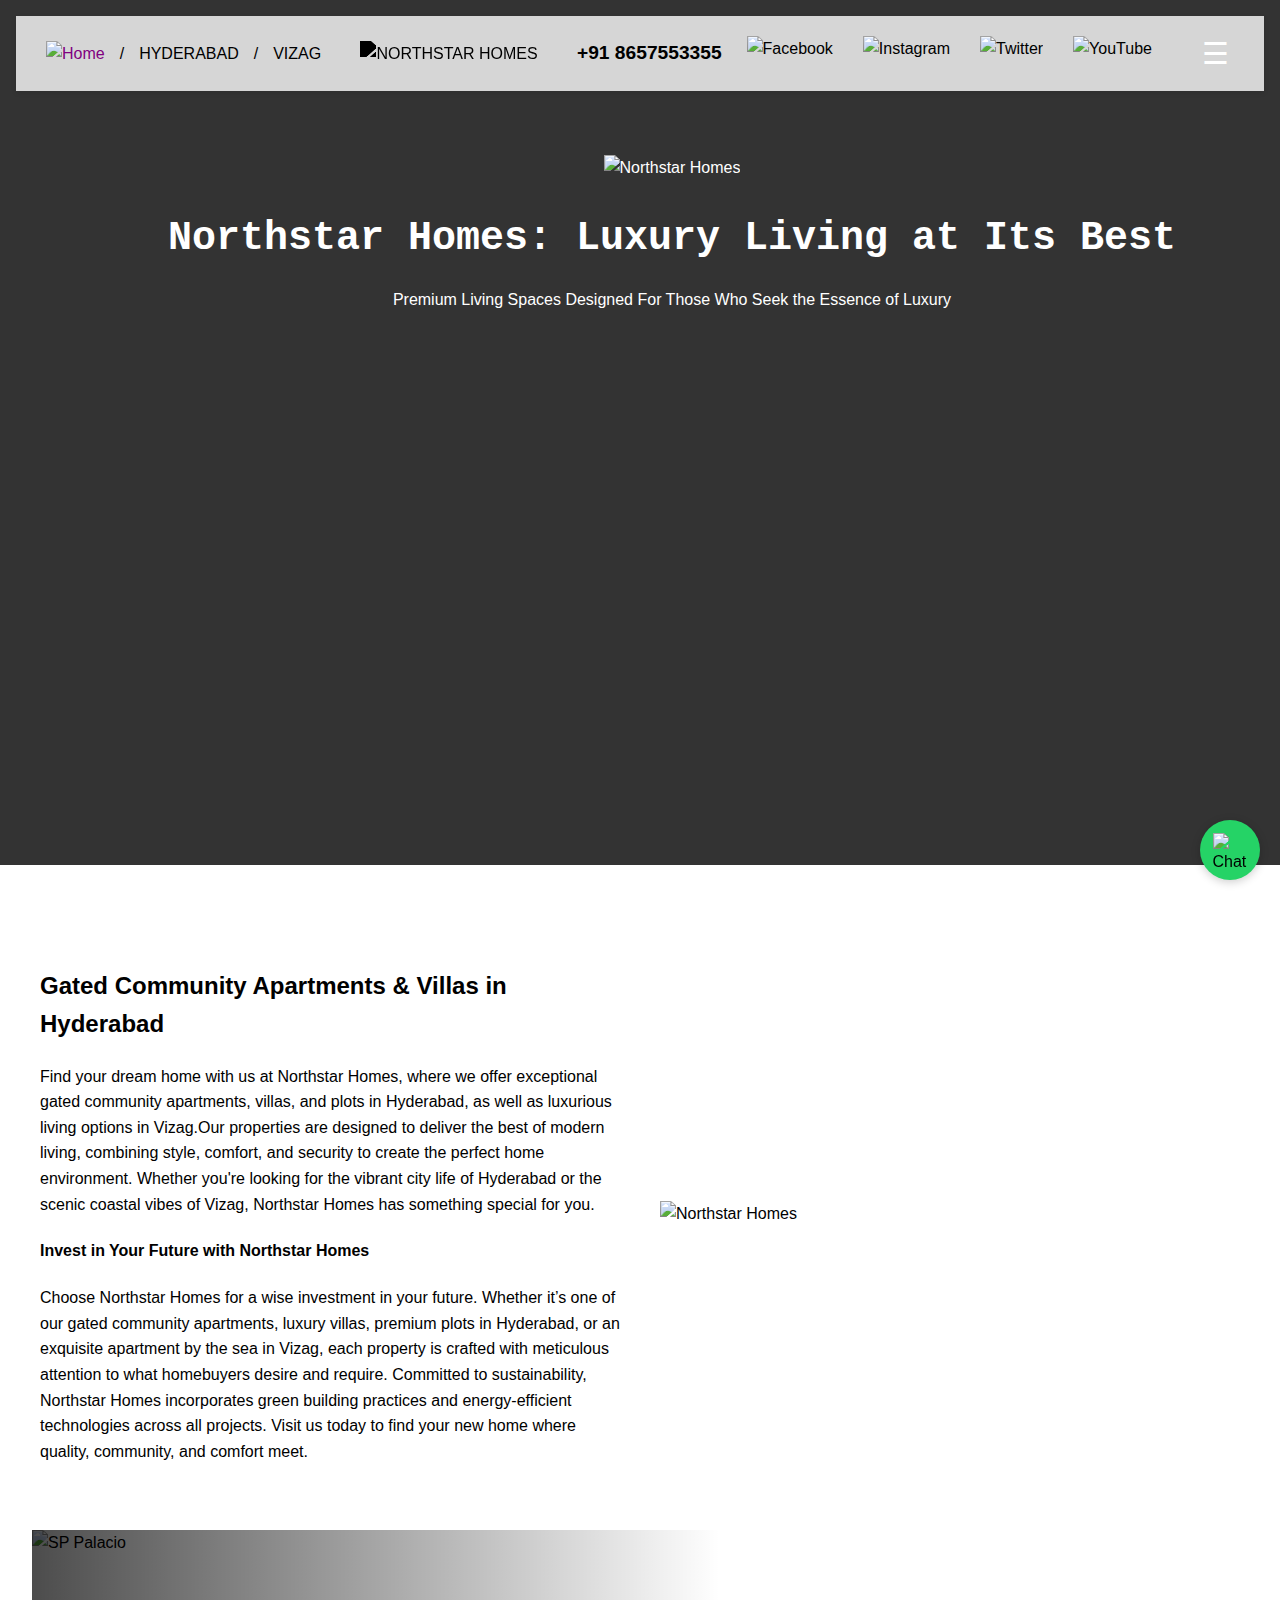
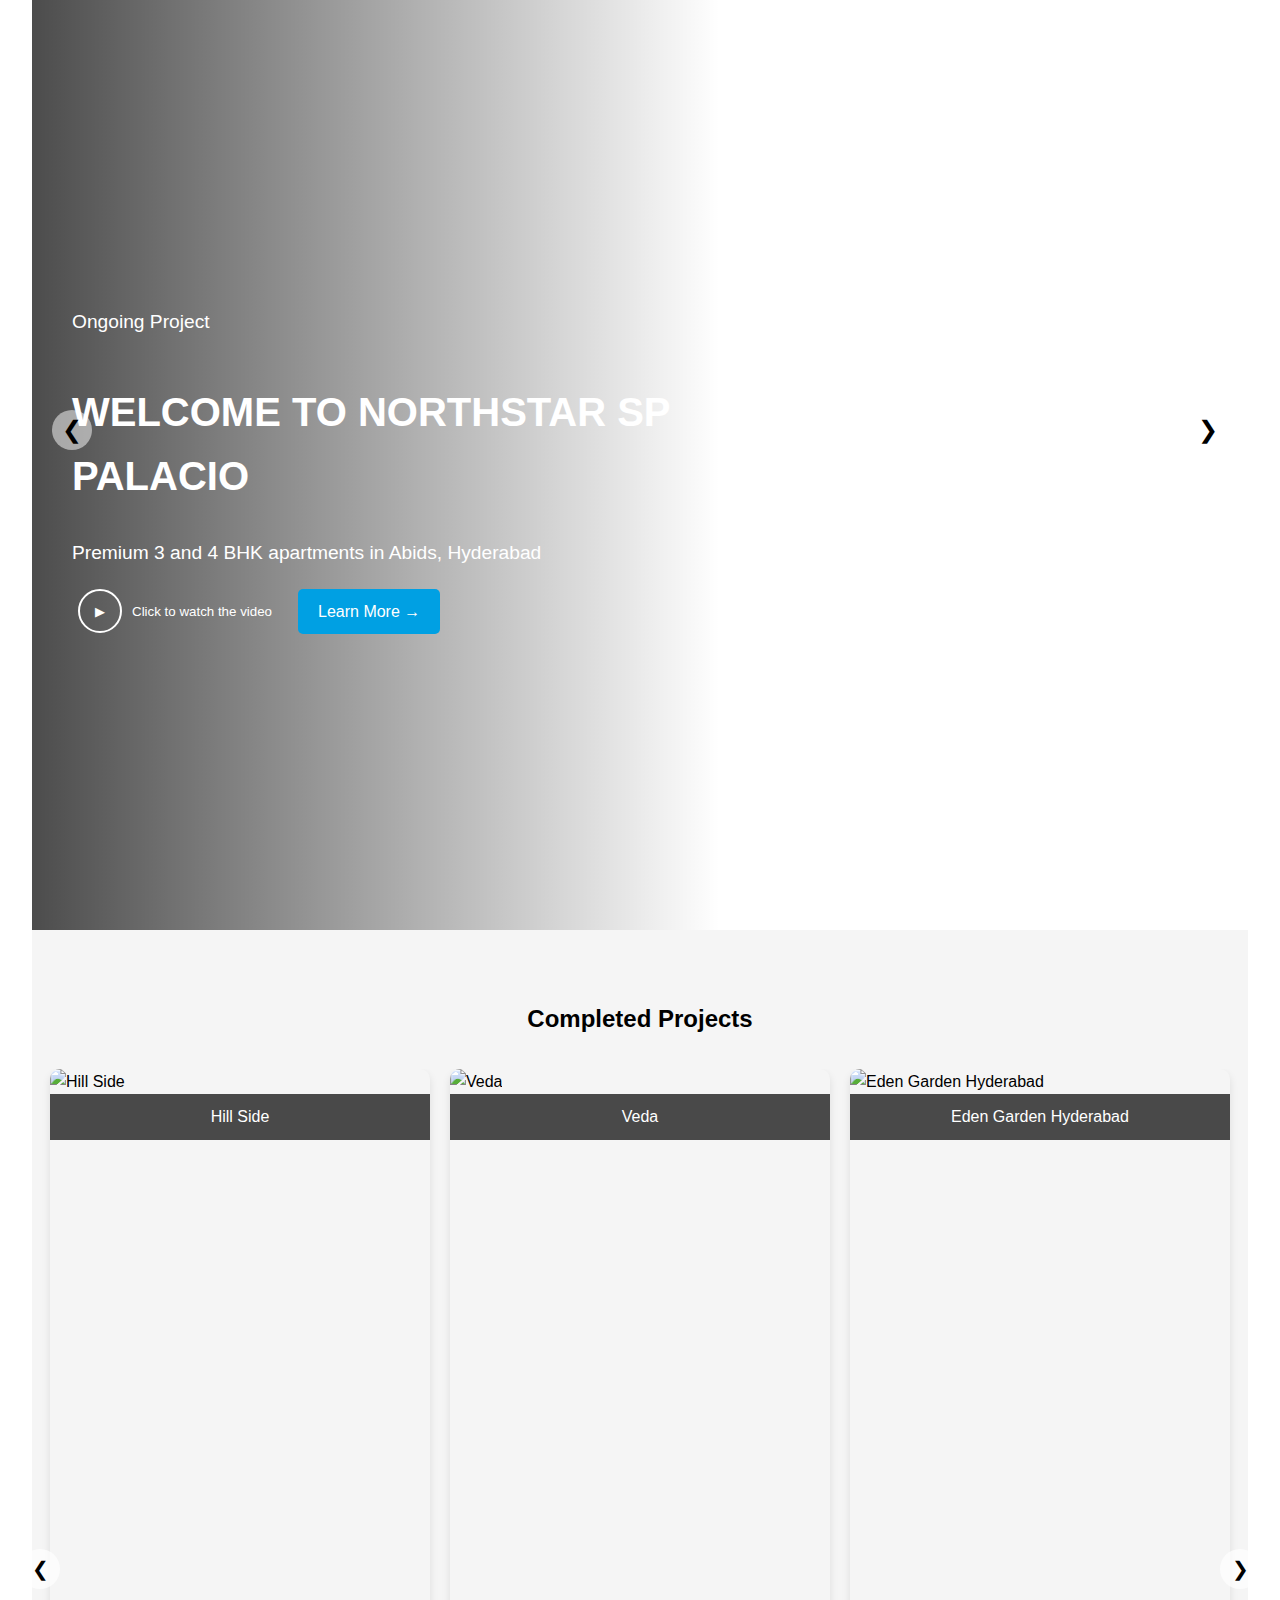
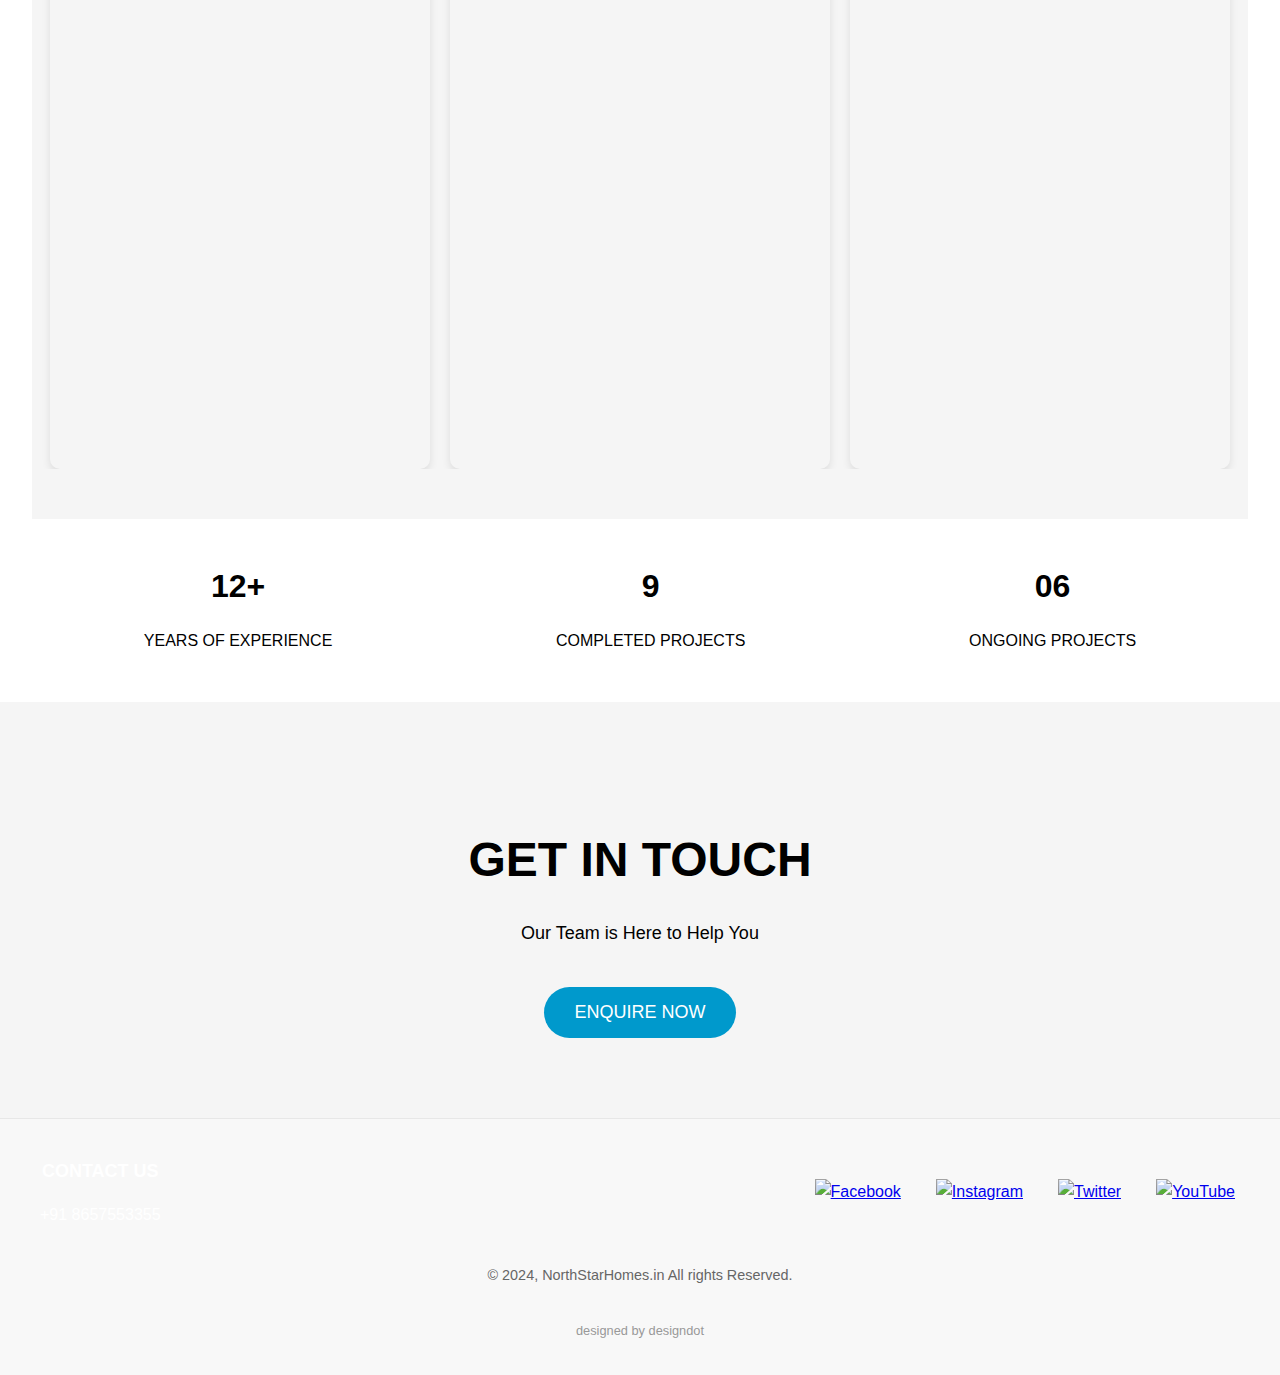
==== commit c5c88f26: "Update index.html" ====
--- a/index.html
+++ b/index.html
@@ -38,7 +38,7 @@
                     <a href="#" class="social-icon"><img src="Face book logo.png" alt="Facebook"></a>
                     <a href="#" class="social-icon"><img src="Instagram-logo.png" alt="Instagram"></a>
                     <a href="#" class="social-icon"><img src="Twitter-logo.png" alt="Twitter"></a>
-                    <a href="#" class="social-icon"><img src="Youtube-logo.png" alt="YouTube"></a>
+                    <a href="#" class="social-icon"><img src="youtube-logo.png" alt="YouTube"></a>
                 </div>
                 <button class="menu-toggle">☰</button>
             </div>
--- a/star.css
+++ b/star.css
@@ -1345,4 +1345,35 @@
   
   .menu-toggle:hover {
     background-color: #444;
-  }+  }
+  /* Home Icon Hover Effect */
+.home-icon img {
+    transition: transform 0.3s ease;
+    color: purple;
+}
+
+.home-icon:hover img {
+    transform: scale(1.1);
+    filter: brightness(1.2) /* Scale up the icon */
+    
+}
+
+/* Hyderabad Link Hover Effect */
+#hyderabad-link {
+    transition: color 0.3s ease, text-decoration 0.3s ease;
+}
+
+#hyderabad-link:hover {
+    color: purple; /* Change color on hover */
+    text-decoration: underline; /* Underline on hover */
+}
+
+/* Vizag Link Hover Effect */
+#vizag-link {
+    transition: color 0.3s ease, text-decoration 0.3s ease;
+}
+
+#vizag-link:hover {
+    color: purple; /* Change color on hover */
+    text-decoration: underline; /* Underline on hover */
+}